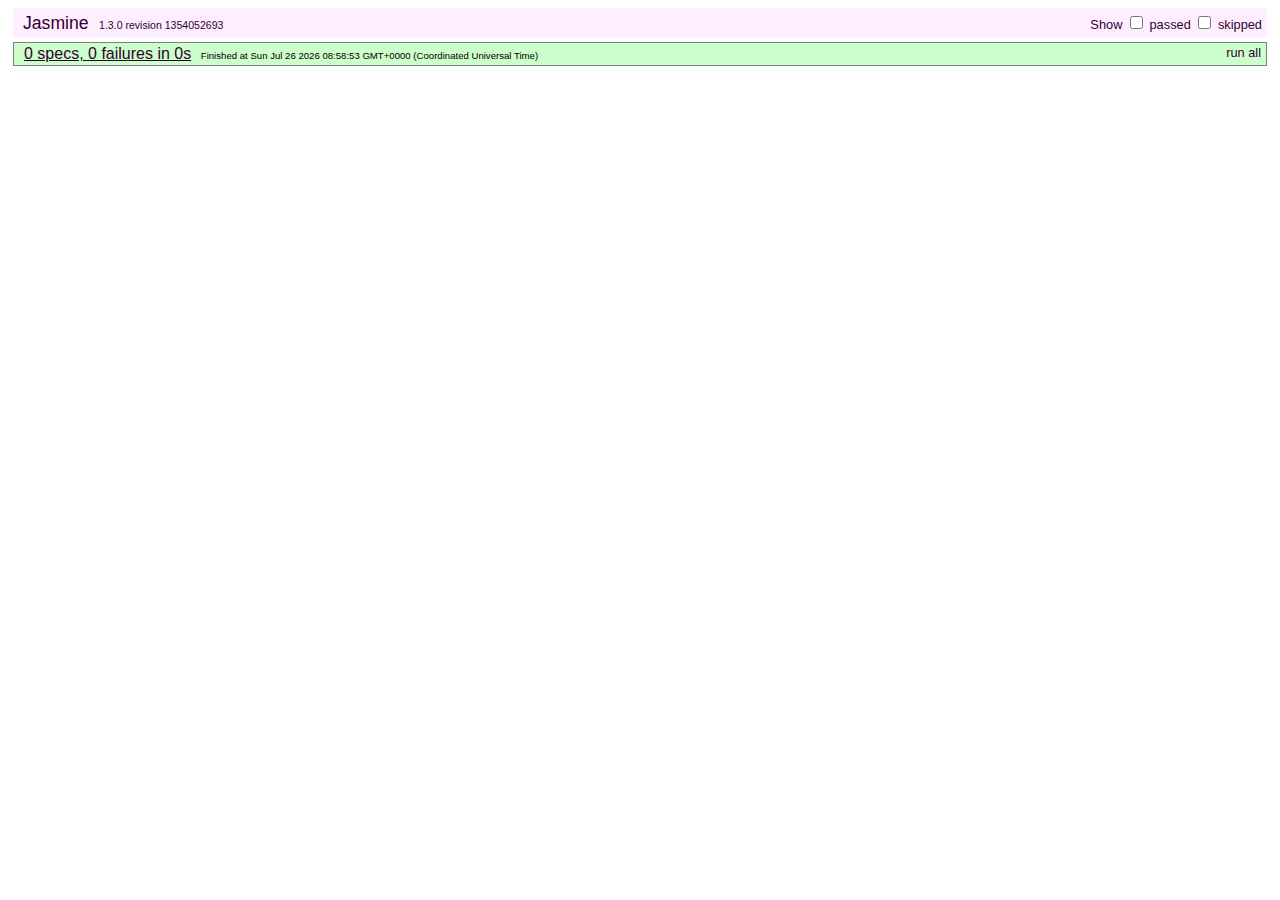
==== SpecRunner.html @ 4d6a8238 "Upgrade to latest Jasmine and jQuery" ====
<!DOCTYPE HTML PUBLIC "-//W3C//DTD HTML 4.01 Transitional//EN"
  "http://www.w3.org/TR/html4/loose.dtd">
<html>
  <head>
    <title>Jasmine Spec Runner</title>

    <link rel="shortcut icon" type="image/png" href="lib/jasmine-1.3.0/jasmine_favicon.png">

    <link rel="stylesheet" type="text/css" href="lib/jasmine-1.3.0/jasmine.css">

    <script type="text/javascript" src="lib/jasmine-1.3.0/jasmine.js"></script>
    <script type="text/javascript" src="lib/jquery-2.0.3.min.js"></script>
    <script type="text/javascript" src="lib/jasmine-jquery-1.5.92.js"></script>
    <script type="text/javascript" src="lib/jasmine-1.3.0/jasmine-html.js"></script>

    <!-- include spec files here... -->
    <script type="text/javascript" src="spec/SpecHelper.js"></script>
    <script type="text/javascript" src="spec/jquery.lightModal_spec.js"></script>

    <!-- include source files here... -->
	<script type="text/javascript" src="lightModal/jquery.lightModal.js"></script>

  <link rel="stylesheet" href="lightModal/lightModal.css" />
  <style>
    #modal_1{
      width: 888px;
    }
  </style>

    <script type="text/javascript">
      (function() {
        var jasmineEnv = jasmine.getEnv();
        jasmineEnv.updateInterval = 1000;

        var trivialReporter = new jasmine.TrivialReporter();

        jasmineEnv.addReporter(trivialReporter);

        jasmineEnv.specFilter = function(spec) {
          return trivialReporter.specFilter(spec);
        };

        var currentWindowOnload = window.onload;

        window.onload = function() {
          if (currentWindowOnload) {
            currentWindowOnload();
          }
          execJasmine();
        };

        function execJasmine() {
          jasmineEnv.execute();
        }

      })();
    </script>

  </head>

  <body>
  </body>
</html>
---- lib/jasmine-1.3.0/jasmine.css ----
body { background-color: #eeeeee; padding: 0; margin: 5px; overflow-y: scroll; }

#HTMLReporter { font-size: 11px; font-family: Monaco, "Lucida Console", monospace; line-height: 14px; color: #333333; }
#HTMLReporter a { text-decoration: none; }
#HTMLReporter a:hover { text-decoration: underline; }
#HTMLReporter p, #HTMLReporter h1, #HTMLReporter h2, #HTMLReporter h3, #HTMLReporter h4, #HTMLReporter h5, #HTMLReporter h6 { margin: 0; line-height: 14px; }
#HTMLReporter .banner, #HTMLReporter .symbolSummary, #HTMLReporter .summary, #HTMLReporter .resultMessage, #HTMLReporter .specDetail .description, #HTMLReporter .alert .bar, #HTMLReporter .stackTrace { padding-left: 9px; padding-right: 9px; }
#HTMLReporter #jasmine_content { position: fixed; right: 100%; }
#HTMLReporter .version { color: #aaaaaa; }
#HTMLReporter .banner { margin-top: 14px; }
#HTMLReporter .duration { color: #aaaaaa; float: right; }
#HTMLReporter .symbolSummary { overflow: hidden; *zoom: 1; margin: 14px 0; }
#HTMLReporter .symbolSummary li { display: block; float: left; height: 7px; width: 14px; margin-bottom: 7px; font-size: 16px; }
#HTMLReporter .symbolSummary li.passed { font-size: 14px; }
#HTMLReporter .symbolSummary li.passed:before { color: #5e7d00; content: "\02022"; }
#HTMLReporter .symbolSummary li.failed { line-height: 9px; }
#HTMLReporter .symbolSummary li.failed:before { color: #b03911; content: "x"; font-weight: bold; margin-left: -1px; }
#HTMLReporter .symbolSummary li.skipped { font-size: 14px; }
#HTMLReporter .symbolSummary li.skipped:before { color: #bababa; content: "\02022"; }
#HTMLReporter .symbolSummary li.pending { line-height: 11px; }
#HTMLReporter .symbolSummary li.pending:before { color: #aaaaaa; content: "-"; }
#HTMLReporter .exceptions { color: #fff; float: right; margin-top: 5px; margin-right: 5px; }
#HTMLReporter .bar { line-height: 28px; font-size: 14px; display: block; color: #eee; }
#HTMLReporter .runningAlert { background-color: #666666; }
#HTMLReporter .skippedAlert { background-color: #aaaaaa; }
#HTMLReporter .skippedAlert:first-child { background-color: #333333; }
#HTMLReporter .skippedAlert:hover { text-decoration: none; color: white; text-decoration: underline; }
#HTMLReporter .passingAlert { background-color: #a6b779; }
#HTMLReporter .passingAlert:first-child { background-color: #5e7d00; }
#HTMLReporter .failingAlert { background-color: #cf867e; }
#HTMLReporter .failingAlert:first-child { background-color: #b03911; }
#HTMLReporter .results { margin-top: 14px; }
#HTMLReporter #details { display: none; }
#HTMLReporter .resultsMenu, #HTMLReporter .resultsMenu a { background-color: #fff; color: #333333; }
#HTMLReporter.showDetails .summaryMenuItem { font-weight: normal; text-decoration: inherit; }
#HTMLReporter.showDetails .summaryMenuItem:hover { text-decoration: underline; }
#HTMLReporter.showDetails .detailsMenuItem { font-weight: bold; text-decoration: underline; }
#HTMLReporter.showDetails .summary { display: none; }
#HTMLReporter.showDetails #details { display: block; }
#HTMLReporter .summaryMenuItem { font-weight: bold; text-decoration: underline; }
#HTMLReporter .summary { margin-top: 14px; }
#HTMLReporter .summary .suite .suite, #HTMLReporter .summary .specSummary { margin-left: 14px; }
#HTMLReporter .summary .specSummary.passed a { color: #5e7d00; }
#HTMLReporter .summary .specSummary.failed a { color: #b03911; }
#HTMLReporter .description + .suite { margin-top: 0; }
#HTMLReporter .suite { margin-top: 14px; }
#HTMLReporter .suite a { color: #333333; }
#HTMLReporter #details .specDetail { margin-bottom: 28px; }
#HTMLReporter #details .specDetail .description { display: block; color: white; background-color: #b03911; }
#HTMLReporter .resultMessage { padding-top: 14px; color: #333333; }
#HTMLReporter .resultMessage span.result { display: block; }
#HTMLReporter .stackTrace { margin: 5px 0 0 0; max-height: 224px; overflow: auto; line-height: 18px; color: #666666; border: 1px solid #ddd; background: white; white-space: pre; }

#TrivialReporter { padding: 8px 13px; position: absolute; top: 0; bottom: 0; left: 0; right: 0; overflow-y: scroll; background-color: white; font-family: "Helvetica Neue Light", "Lucida Grande", "Calibri", "Arial", sans-serif; /*.resultMessage {*/ /*white-space: pre;*/ /*}*/ }
#TrivialReporter a:visited, #TrivialReporter a { color: #303; }
#TrivialReporter a:hover, #TrivialReporter a:active { color: blue; }
#TrivialReporter .run_spec { float: right; padding-right: 5px; font-size: .8em; text-decoration: none; }
#TrivialReporter .banner { color: #303; background-color: #fef; padding: 5px; }
#TrivialReporter .logo { float: left; font-size: 1.1em; padding-left: 5px; }
#TrivialReporter .logo .version { font-size: .6em; padding-left: 1em; }
#TrivialReporter .runner.running { background-color: yellow; }
#TrivialReporter .options { text-align: right; font-size: .8em; }
#TrivialReporter .suite { border: 1px outset gray; margin: 5px 0; padding-left: 1em; }
#TrivialReporter .suite .suite { margin: 5px; }
#TrivialReporter .suite.passed { background-color: #dfd; }
#TrivialReporter .suite.failed { background-color: #fdd; }
#TrivialReporter .spec { margin: 5px; padding-left: 1em; clear: both; }
#TrivialReporter .spec.failed, #TrivialReporter .spec.passed, #TrivialReporter .spec.skipped { padding-bottom: 5px; border: 1px solid gray; }
#TrivialReporter .spec.failed { background-color: #fbb; border-color: red; }
#TrivialReporter .spec.passed { background-color: #bfb; border-color: green; }
#TrivialReporter .spec.skipped { background-color: #bbb; }
#TrivialReporter .messages { border-left: 1px dashed gray; padding-left: 1em; padding-right: 1em; }
#TrivialReporter .passed { background-color: #cfc; display: none; }
#TrivialReporter .failed { background-color: #fbb; }
#TrivialReporter .skipped { color: #777; background-color: #eee; display: none; }
#TrivialReporter .resultMessage span.result { display: block; line-height: 2em; color: black; }
#TrivialReporter .resultMessage .mismatch { color: black; }
#TrivialReporter .stackTrace { white-space: pre; font-size: .8em; margin-left: 10px; max-height: 5em; overflow: auto; border: 1px inset red; padding: 1em; background: #eef; }
#TrivialReporter .finished-at { padding-left: 1em; font-size: .6em; }
#TrivialReporter.show-passed .passed, #TrivialReporter.show-skipped .skipped { display: block; }
#TrivialReporter #jasmine_content { position: fixed; right: 100%; }
#TrivialReporter .runner { border: 1px solid gray; display: block; margin: 5px 0; padding: 2px 0 2px 10px; }
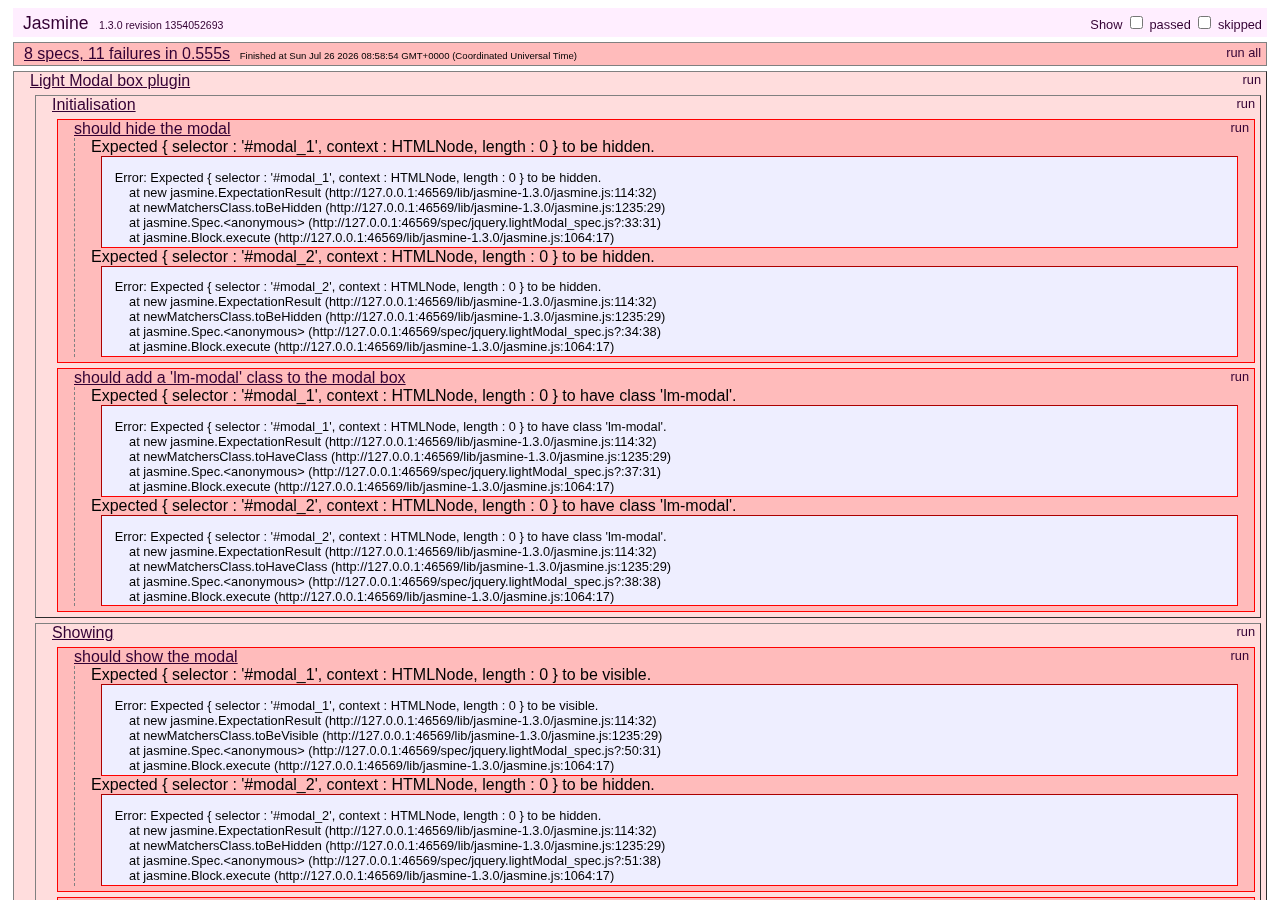
==== commit a0fcf7a5: "Make sure SpecRunner loads latest JS" ====
--- a/SpecRunner.html
+++ b/SpecRunner.html
@@ -14,13 +14,13 @@
     <script type="text/javascript" src="lib/jasmine-1.3.0/jasmine-html.js"></script>
 
     <!-- include spec files here... -->
-    <script type="text/javascript" src="spec/SpecHelper.js"></script>
-    <script type="text/javascript" src="spec/jquery.lightModal_spec.js"></script>
+    <script type="text/javascript" src="spec/SpecHelper.js?"></script>
+    <script type="text/javascript" src="spec/jquery.lightModal_spec.js?"></script>
 
     <!-- include source files here... -->
-	<script type="text/javascript" src="lightModal/jquery.lightModal.js"></script>
+	<script type="text/javascript" src="lightModal/jquery.lightModal.js?"></script>
 
-  <link rel="stylesheet" href="lightModal/lightModal.css" />
+  <link rel="stylesheet" href="lightModal/lightModal.css?" />
   <style>
     #modal_1{
       width: 888px;
--- a/lightModal/lightModal.css
+++ b/lightModal/lightModal.css
@@ -0,0 +1,34 @@
+.lm-modal {
+  position: absolute;
+  z-index: 11000;
+  background-color: #fff;
+  border: 1px solid #999;
+  -webkit-border-radius: 10px;
+  -moz-border-radius: 10px;
+  -ms-border-radius: 10px;
+  -o-border-radius: 10px;
+  border-radius: 10px;
+  width: 400px; }
+
+.lm-close {
+  position: absolute;
+  top: 18px;
+  right: 18px;
+  cursor: pointer;
+  background: url([data-uri]%2BD8TzGXCD%2BVA1%2FAxomv5D8XwcmmDycM3ImrBpno9F%2FjwLkLgAxAZoNiTgYMPABXym4sLz8fmDaE3EaEbRxMRABTCfVv7D0DwfjwJ8cuQlAIqSHFmJHCDAAJxDaJ2QXF47AAAAAElFTkSuQmCC) no-repeat;
+  display: block;
+  height: 14px;
+  width: 14px;
+  text-indent: -999px;
+  overflow: hidden; }
+  .lm-close:hover {
+    background-image: url([data-uri]%2FY0HBt3d0gIa8QZjdSgW2NuMFxwDoiuyeHH1EMBIwPSFzAsqv67UssF3HT%2FgWYLWBG6fpm1glDlVe3MUKCvjyE6YIV8ACQ7mlQPrkj8CDAAWrWnHZ9nsgwAAAABJRU5ErkJggg%3D%3D); }
+
+.lm-overlay {
+  position: fixed;
+  z-index: 10000;
+  top: 0;
+  left: 0;
+  width: 100%;
+  height: 100%;
+  background: rgba(0, 0, 0, 0.3); }
